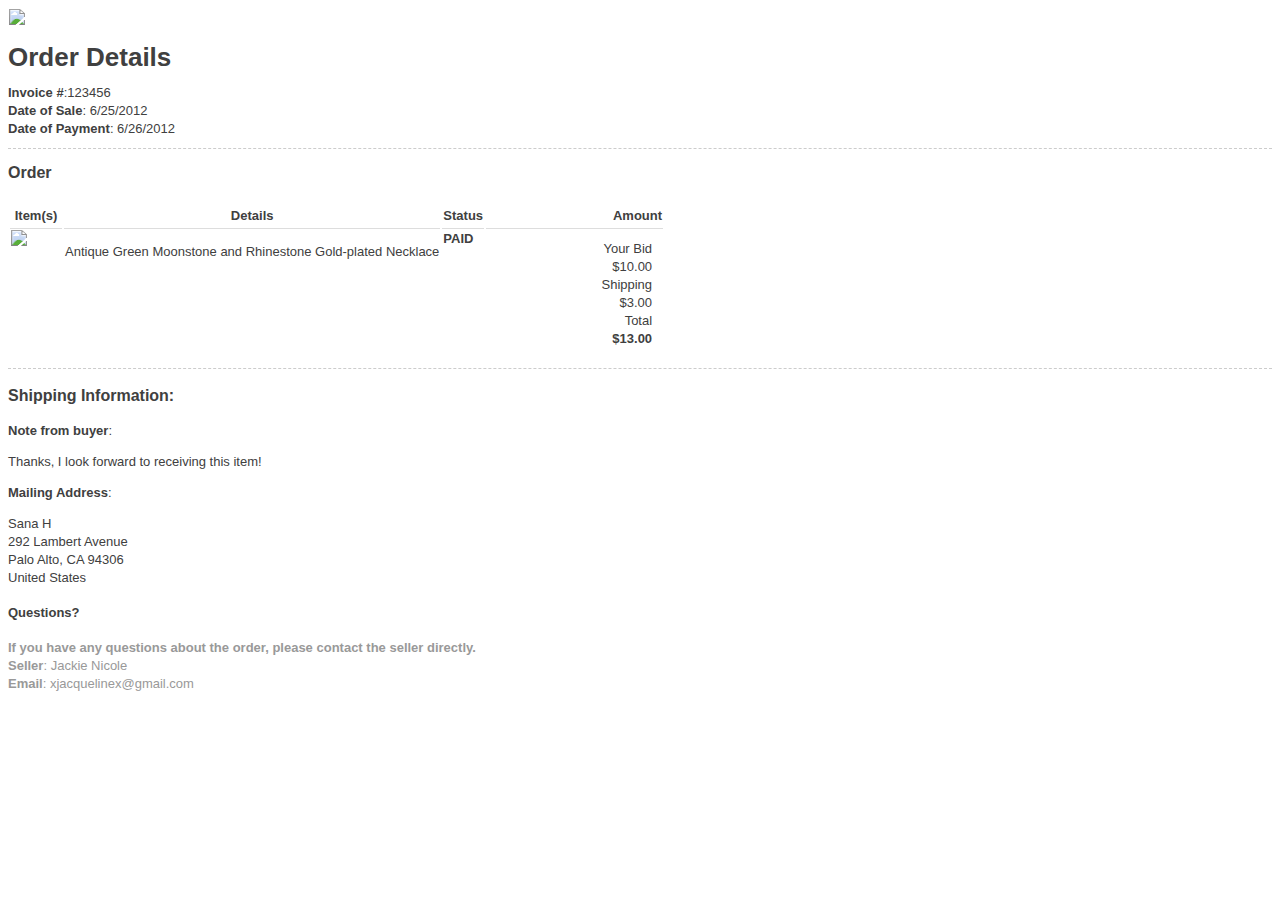
==== invoice.html @ b87b9cb4 "fifth push" ====
<!DOCTYPE html>
<html>
  	<head>
	<title>Tophatter Invoice</title>
	<link rel="stylesheet" href="resources/invoice.css" type="text/css"> 
	</head>
	<body background="https://d3p4r53b6klxus.cloudfront.net/assets/patterns/brilliant.png">
		<div id="header" class="content">
			<img style="padding: 1px;" src="https://d3p4r53b6klxus.cloudfront.net/assets/logo-d25254cdc0200bae8e8982d66f697915.png">
			<h1>Order Details</h1>
			<p>
				<b>Invoice #</b>:123456<br>
				<b>Date of Sale</b>: 6/25/2012</br>
				<b>Date of Payment</b>: 6/26/2012</br>
			</p>
		</div>		
	<div id="main">
		<hr />
		<h2>Order</h2>
			<table>
				<thead>
					<tr>
						<th style="width: 50px;">Item(s)</th>
						<th>Details</th>
						<th>Status</th>
						<th class="last" style="width: 175px;">Amount</th> 
					</tr>
				</thead>
			<tbody>
					<tr>
						<td>
							<img src="https://d2t39baog8wpe4.cloudfront.net/production/images/358365/thumbnail/v1/image.jpg">
						</td>
						<td>
							<p>
								Antique Green Moonstone and Rhinestone Gold-plated Necklace
							</p>
						</td>
						<td>
							<b>PAID</b>
						</td>
						<td class="last">
							<div class="small" style="padding: 10px; background color: #f6f6f6;">
								<div class="clear fix">
									<div class="pull-left">Your Bid</div>
									<div class="pull-right">$10.00</div>
								</div>
								<div class="clear fix">
									<div class="pull-left">Shipping</div>
									<div class="pull-right">$3.00</div>
								</div>
								<div class="clear fix">
									<div class="pull-left">Total</div>
									<div class="pull-right"><strong>$13.00<strong></div>
								</div>
							</div>	
						</td>
					</tr>
				</tbody>
			</table>
			<hr >
		</div>
	</div>	
			<h3>Shipping Information:</h3>
				<p>
					<b>Note from buyer</b>:
					<p>
					Thanks, I look forward to receiving this item! 
					</p>
				</p>
				<b>Mailing Address</b>:
					<p>
				 		Sana H
						<br>
						292 Lambert Avenue
						<br>
						Palo Alto, CA 94306
						<br>			
						United States
					</p>	
				</div>
			<h4>Questions?</h4>
				<p class="neutral"> 
					<b>If you have any questions about the order, please contact the seller directly.</b></br>
					<b>Seller</b>: Jackie Nicole</br>
					<b>Email</b>: xjacquelinex@gmail.com</br>
				</p>
			</div>			
		</body>
---- resources/invoice.css ----
body {
	font-family: "Helvetica Neue",Helvetica,Arial,sans-serif;
	font-size: 13px;
	line-height: 18px;
	color: #404040;
}

h2, h3 {
	font-size: 16px;
	line-height: 20px;
	font-weight: bold;
}

table th {
	padding-top: 9px;
	font-weight: bold;
	vertical-align: middle;

}

table td.last, table th.last {
	text-align: right;
}	

table td {
	vertical-align: top;
	border-top: 1px solid #DDD;
}

small, .small, small a, .small a {
	line-height: 18px;
}

p {
	line-height: 18px;
	margin-bottom: 10px;
}	

.neutral {
color: #999;
}

hr {
	border : none;
	border-top : dashed 1px #CCCCCC;
	color : #FFFFFF;
 	background-color : #FFFFFF;
	height : 1px;
}
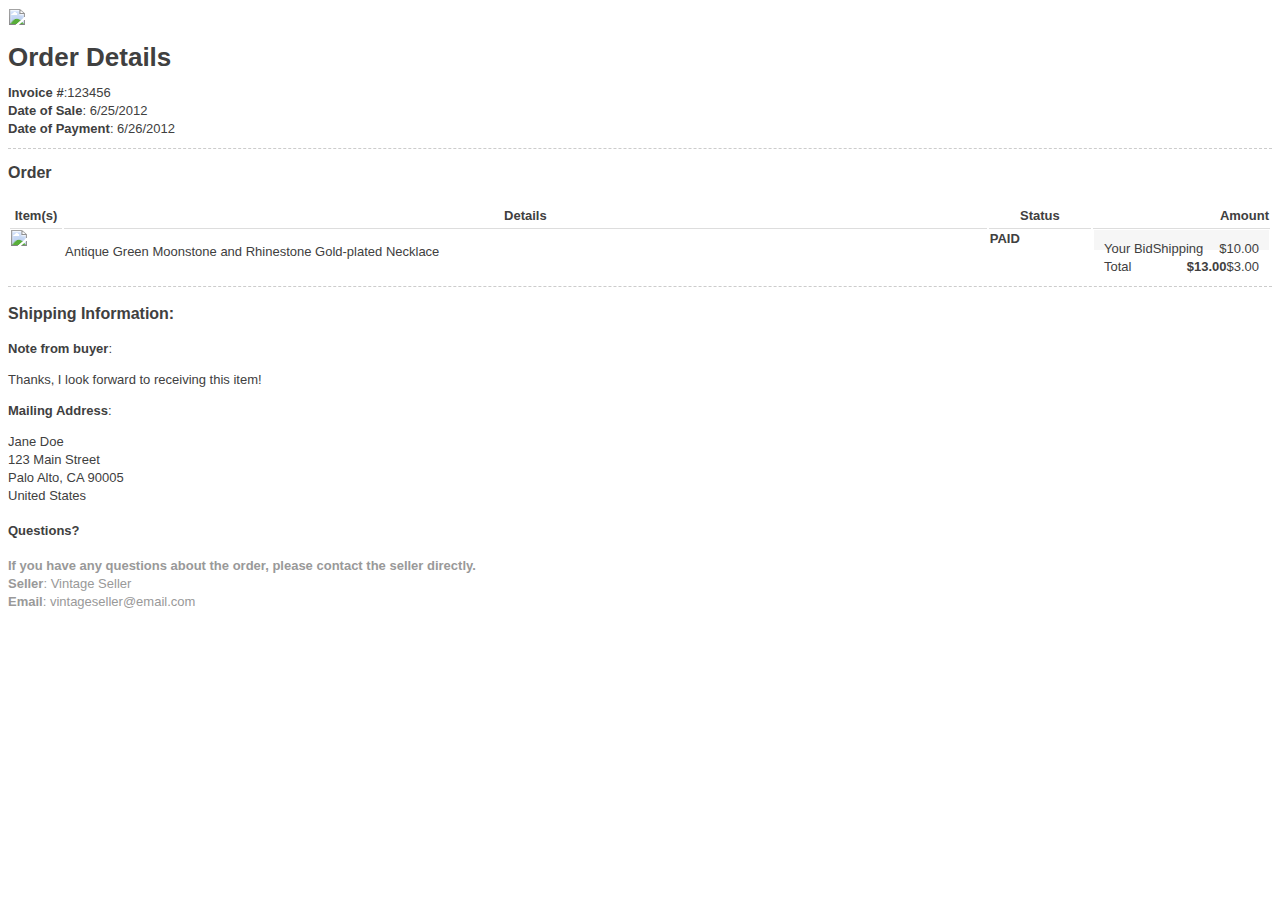
==== commit ac38c95b: "sixth push" ====
--- a/invoice.html
+++ b/invoice.html
@@ -40,16 +40,16 @@
 							<b>PAID</b>
 						</td>
 						<td class="last">
-							<div class="small" style="padding: 10px; background color: #f6f6f6;">
-								<div class="clear fix">
+							<div class="amount" style="padding: 10px; background color: #f6f6f6;">
+								<div class="clearfix">
 									<div class="pull-left">Your Bid</div>
 									<div class="pull-right">$10.00</div>
 								</div>
-								<div class="clear fix">
+								<div class="clearfix">
 									<div class="pull-left">Shipping</div>
 									<div class="pull-right">$3.00</div>
 								</div>
-								<div class="clear fix">
+								<div class="clearfix">
 									<div class="pull-left">Total</div>
 									<div class="pull-right"><strong>$13.00<strong></div>
 								</div>
@@ -70,11 +70,11 @@
 				</p>
 				<b>Mailing Address</b>:
 					<p>
-				 		Sana H
+				 		Jane Doe
 						<br>
-						292 Lambert Avenue
+						123 Main Street
 						<br>
-						Palo Alto, CA 94306
+						Palo Alto, CA 90005
 						<br>			
 						United States
 					</p>	
@@ -82,8 +82,8 @@
 			<h4>Questions?</h4>
 				<p class="neutral"> 
 					<b>If you have any questions about the order, please contact the seller directly.</b></br>
-					<b>Seller</b>: Jackie Nicole</br>
-					<b>Email</b>: xjacquelinex@gmail.com</br>
+					<b>Seller</b>: Vintage Seller</br>
+					<b>Email</b>: vintageseller@email.com</br>
 				</p>
 			</div>			
 		</body>--- a/resources/invoice.css
+++ b/resources/invoice.css
@@ -11,6 +11,10 @@
 	font-weight: bold;
 }
 
+table {
+width: 100%;
+}
+
 table th {
 	padding-top: 9px;
 	font-weight: bold;
@@ -22,13 +26,25 @@
 	text-align: right;
 }	
 
+.pull-left {
+float: left;
+}
+
+.pull-right {
+float: right;
+}
+
 table td {
 	vertical-align: top;
 	border-top: 1px solid #DDD;
 }
 
-small, .small, small a, .small a {
-	line-height: 18px;
+element.style {
+}
+
+.amount {
+background: #f6f6f6;
+padding: 10px;
 }
 
 p {
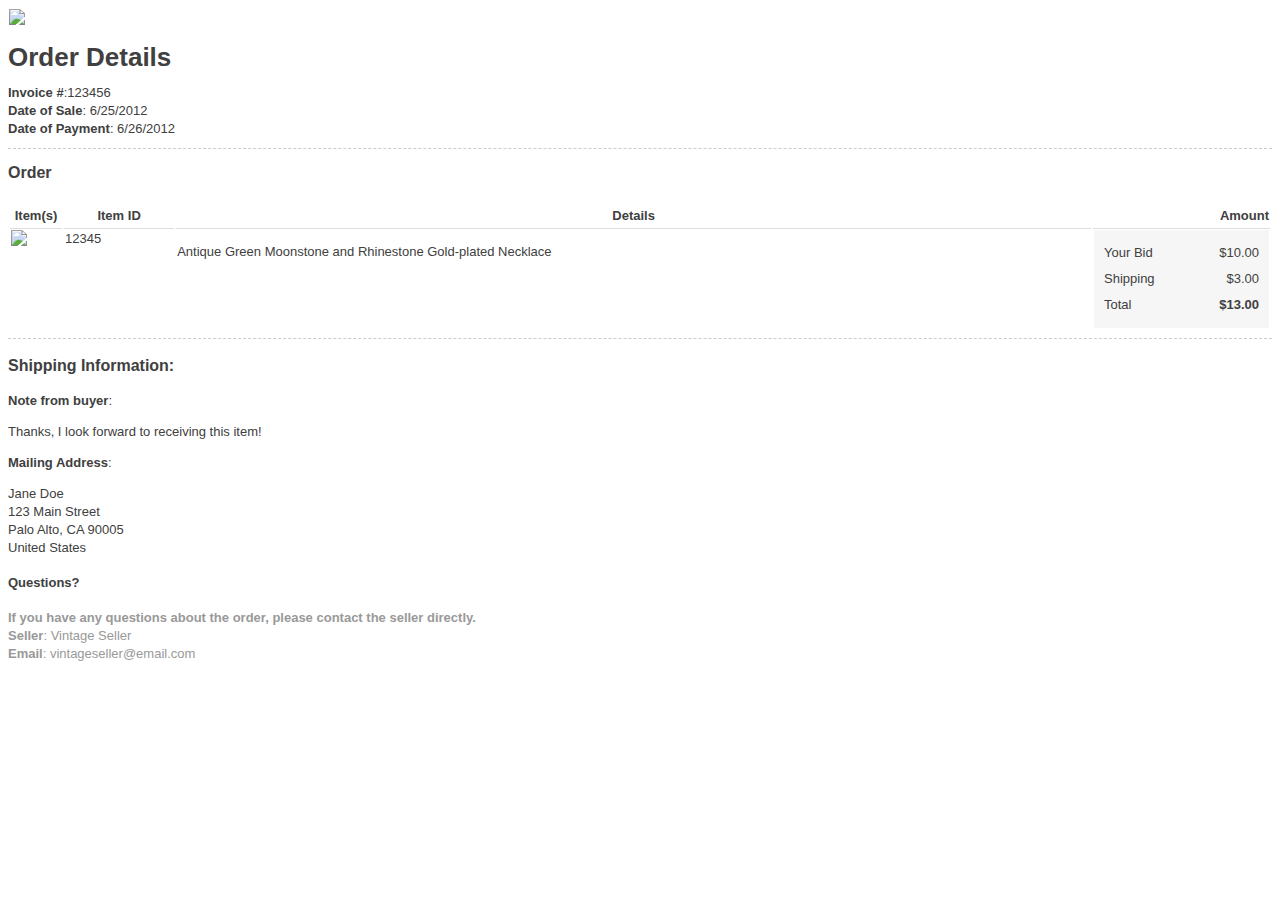
==== commit 4929bb84: "eighth push" ====
--- a/invoice.html
+++ b/invoice.html
@@ -21,8 +21,8 @@
 				<thead>
 					<tr>
 						<th style="width: 50px;">Item(s)</th>
+						<th>Item ID</th>
 						<th>Details</th>
-						<th>Status</th>
 						<th class="last" style="width: 175px;">Amount</th> 
 					</tr>
 				</thead>
@@ -32,12 +32,12 @@
 							<img src="https://d2t39baog8wpe4.cloudfront.net/production/images/358365/thumbnail/v1/image.jpg">
 						</td>
 						<td>
+							12345
+						</td>	
+						<td>
 							<p>
 								Antique Green Moonstone and Rhinestone Gold-plated Necklace
 							</p>
-						</td>
-						<td>
-							<b>PAID</b>
 						</td>
 						<td class="last">
 							<div class="amount" style="padding: 10px; background color: #f6f6f6;">
--- a/resources/invoice.css
+++ b/resources/invoice.css
@@ -25,6 +25,20 @@
 table td.last, table th.last {
 	text-align: right;
 }	
+
+.clearfix:before,
+.clearfix:after {
+	content:"";
+	display:table;
+}
+
+.clearfix:after {
+	clear:both;
+}
+
+.clearfix {
+	*zoom:1;
+}
 
 .pull-left {
 float: left;
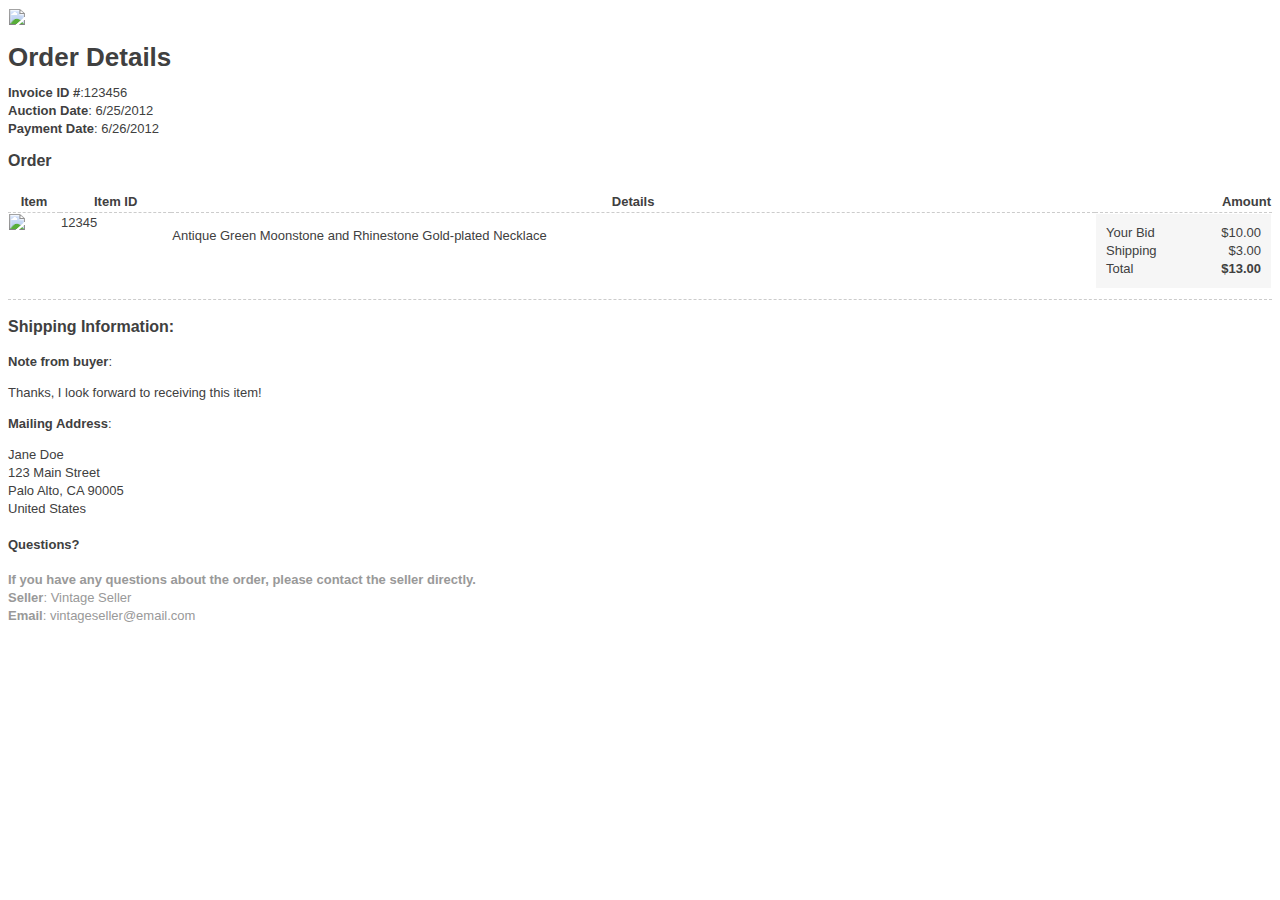
==== commit 4364eda8: "ninth push" ====
--- a/invoice.html
+++ b/invoice.html
@@ -9,18 +9,17 @@
 			<img style="padding: 1px;" src="https://d3p4r53b6klxus.cloudfront.net/assets/logo-d25254cdc0200bae8e8982d66f697915.png">
 			<h1>Order Details</h1>
 			<p>
-				<b>Invoice #</b>:123456<br>
-				<b>Date of Sale</b>: 6/25/2012</br>
-				<b>Date of Payment</b>: 6/26/2012</br>
+				<b>Invoice ID #</b>:123456<br>
+				<b>Auction Date</b>: 6/25/2012</br>
+				<b>Payment Date</b>: 6/26/2012</br>
 			</p>
 		</div>		
 	<div id="main">
-		<hr />
 		<h2>Order</h2>
 			<table>
 				<thead>
 					<tr>
-						<th style="width: 50px;">Item(s)</th>
+						<th style="width: 50px;">Item</th>
 						<th>Item ID</th>
 						<th>Details</th>
 						<th class="last" style="width: 175px;">Amount</th> 
@@ -81,7 +80,7 @@
 				</div>
 			<h4>Questions?</h4>
 				<p class="neutral"> 
-					<b>If you have any questions about the order, please contact the seller directly.</b></br>
+					<b>If you have any questions about the order, please contact the seller directly.</b><br>
 					<b>Seller</b>: Vintage Seller</br>
 					<b>Email</b>: vintageseller@email.com</br>
 				</p>
--- a/resources/invoice.css
+++ b/resources/invoice.css
@@ -13,6 +13,10 @@
 
 table {
 width: 100%;
+margin-bottom: 10px;
+padding: 0;
+font-size: 13px;
+border-collapse: collapse;
 }
 
 table th {
@@ -50,7 +54,7 @@
 
 table td {
 	vertical-align: top;
-	border-top: 1px solid #DDD;
+	border-top: dashed 1px #CCCCCC;
 }
 
 element.style {
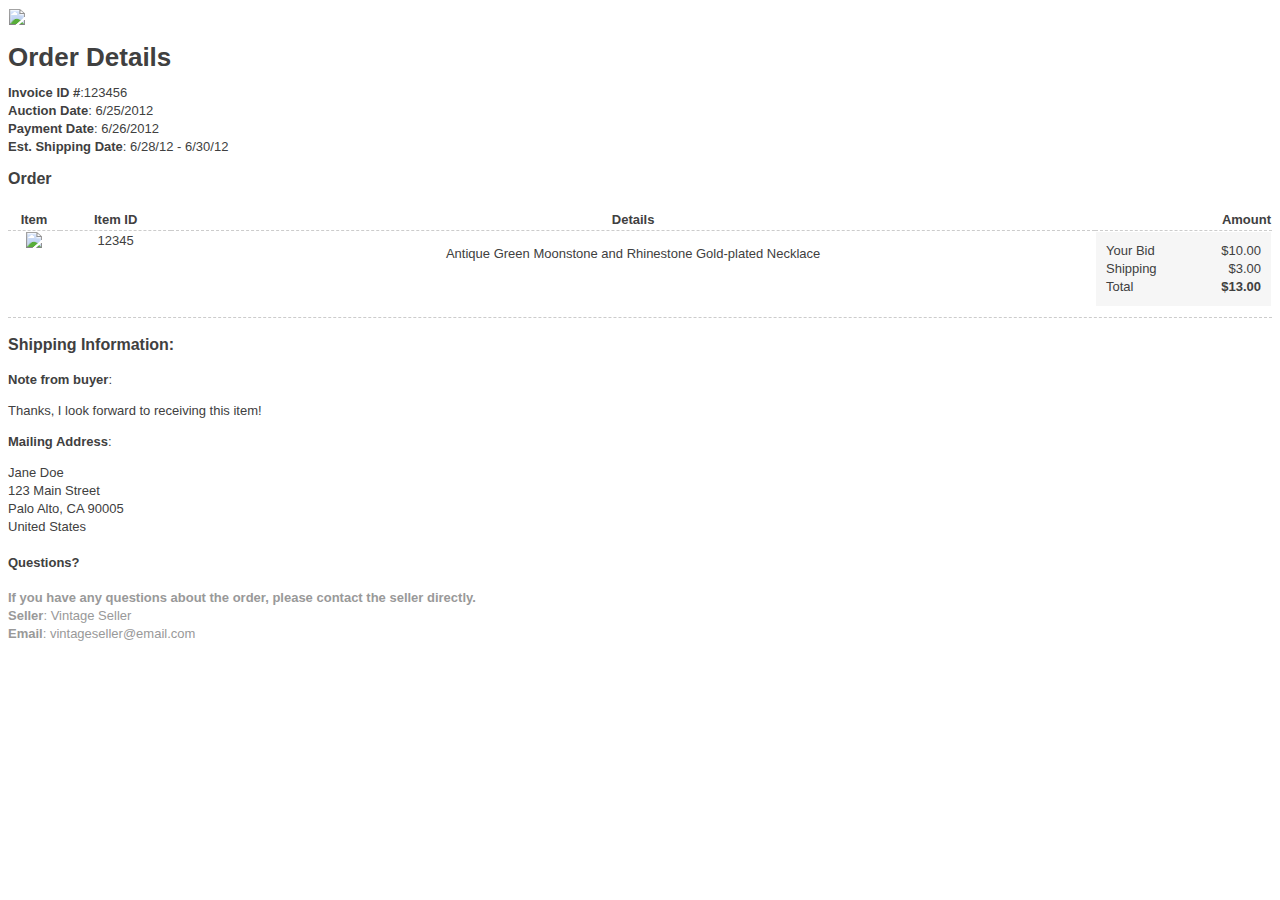
==== commit 043f598b: "eleventh push" ====
--- a/invoice.html
+++ b/invoice.html
@@ -12,6 +12,7 @@
 				<b>Invoice ID #</b>:123456<br>
 				<b>Auction Date</b>: 6/25/2012</br>
 				<b>Payment Date</b>: 6/26/2012</br>
+				<b>Est. Shipping Date</b>: 6/28/12 - 6/30/12</br>
 			</p>
 		</div>		
 	<div id="main">
--- a/resources/invoice.css
+++ b/resources/invoice.css
@@ -57,6 +57,11 @@
 	border-top: dashed 1px #CCCCCC;
 }
 
+td
+{
+text-align:center;
+}
+
 element.style {
 }
 
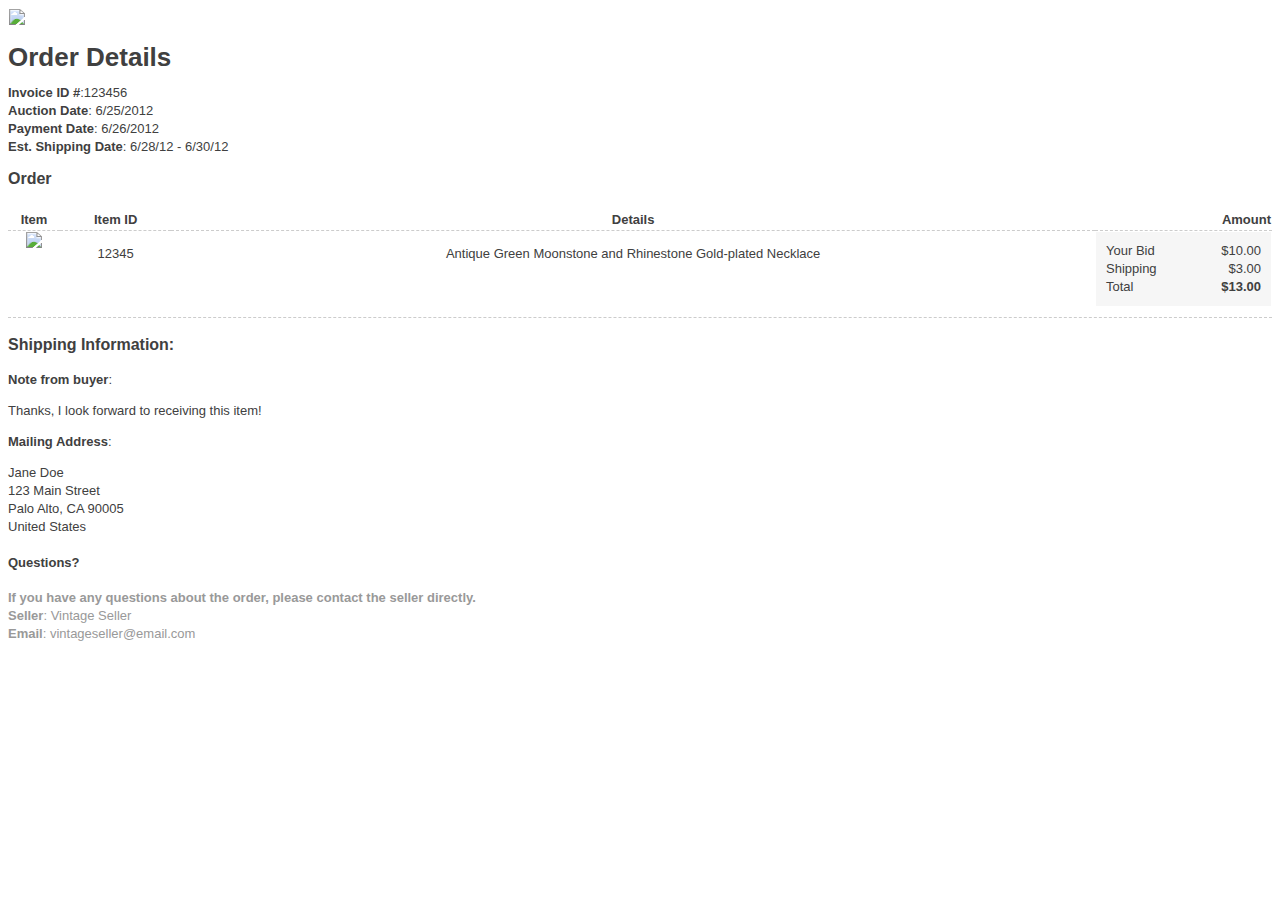
==== commit 2dba8095: "twelfth push" ====
--- a/invoice.html
+++ b/invoice.html
@@ -32,7 +32,9 @@
 							<img src="https://d2t39baog8wpe4.cloudfront.net/production/images/358365/thumbnail/v1/image.jpg">
 						</td>
 						<td>
-							12345
+							<p>
+								12345
+							</p>	
 						</td>	
 						<td>
 							<p>
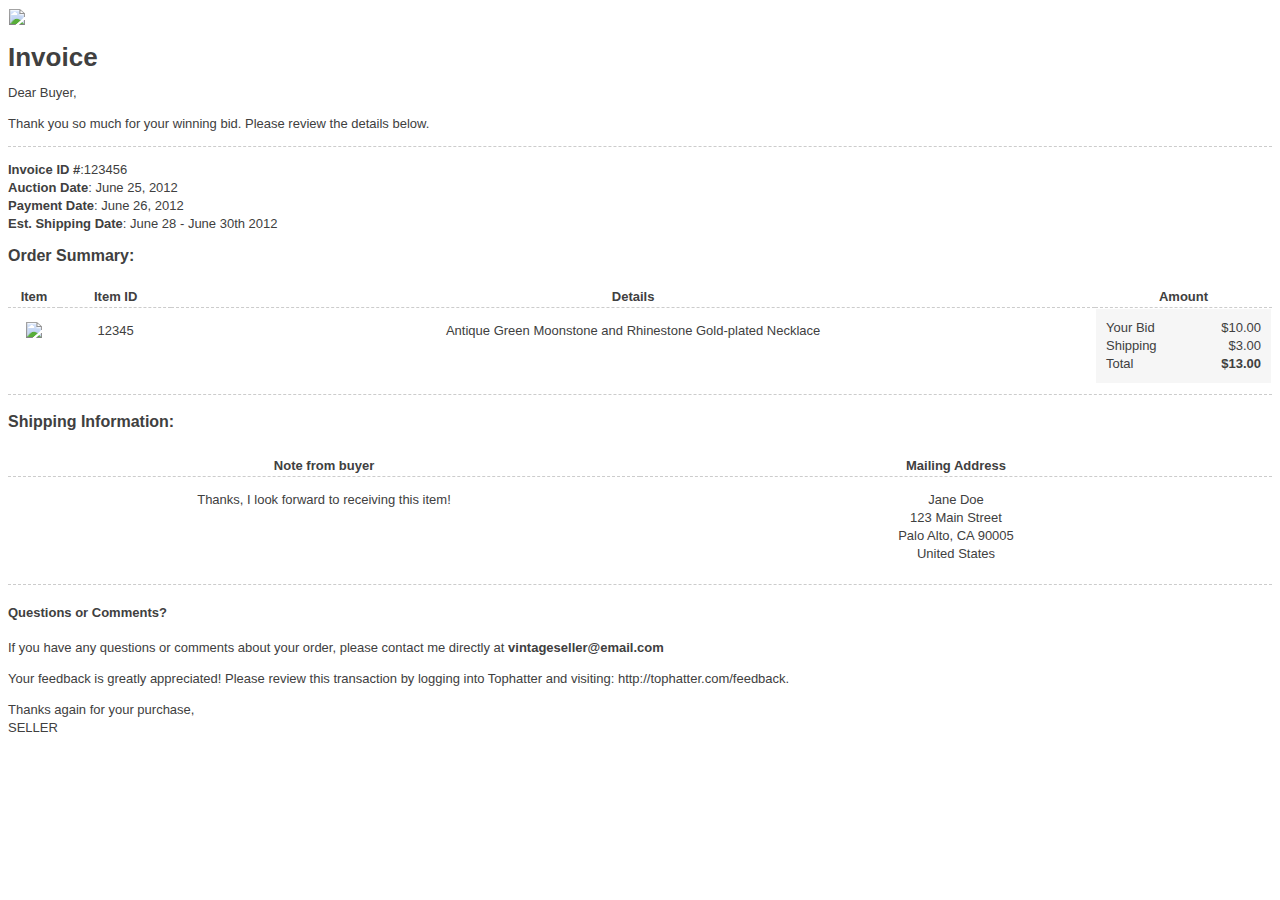
==== commit b7fe88bd: "thirteenth push" ====
--- a/invoice.html
+++ b/invoice.html
@@ -7,29 +7,37 @@
 	<body background="https://d3p4r53b6klxus.cloudfront.net/assets/patterns/brilliant.png">
 		<div id="header" class="content">
 			<img style="padding: 1px;" src="https://d3p4r53b6klxus.cloudfront.net/assets/logo-d25254cdc0200bae8e8982d66f697915.png">
-			<h1>Order Details</h1>
+			<h1>Invoice</h1>
 			<p>
+				Dear Buyer,
+				<p>
+				Thank you so much for your winning bid. Please review the details below.
+				<p>
+				<hr />	
+				<p>
 				<b>Invoice ID #</b>:123456<br>
-				<b>Auction Date</b>: 6/25/2012</br>
-				<b>Payment Date</b>: 6/26/2012</br>
-				<b>Est. Shipping Date</b>: 6/28/12 - 6/30/12</br>
+				<b>Auction Date</b>: June 25, 2012</br>
+				<b>Payment Date</b>: June 26, 2012</br>
+				<b>Est. Shipping Date</b>: June 28 - June 30th 2012</br>
 			</p>
 		</div>		
 	<div id="main">
-		<h2>Order</h2>
+		<h2>Order Summary:</h2>
 			<table>
 				<thead>
 					<tr>
 						<th style="width: 50px;">Item</th>
 						<th>Item ID</th>
 						<th>Details</th>
-						<th class="last" style="width: 175px;">Amount</th> 
+						<th style="width: 175px;">Amount</th> 
 					</tr>
 				</thead>
 			<tbody>
 					<tr>
 						<td>
+							<p>
 							<img src="https://d2t39baog8wpe4.cloudfront.net/production/images/358365/thumbnail/v1/image.jpg">
+							</p>
 						</td>
 						<td>
 							<p>
@@ -63,29 +71,46 @@
 			<hr >
 		</div>
 	</div>	
-			<h3>Shipping Information:</h3>
+		<h3>Shipping Information:</h3>
+			<table>
+				<thead>
+					<tr>
+						<th style="width: 50px;">Note from buyer</th>
+						<th style="width: 50px;" align="center">Mailing Address</th> 
+					</tr>
+				</thead>
+			<tbody>
+				<tr>
+					<td>
+						<p>
+						Thanks, I look forward to receiving this item! 	
+						</p>
+					</td>
+					<td>
+						<p>
+				 			Jane Doe
+							<br>
+							123 Main Street
+							<br>
+							Palo Alto, CA 90005
+							<br>			
+							United States
+						</p>
+					</td>
+				</tr>
+			</tbody>
+		</table>
+		<hr />		
+	</div>			
+			<h4>Questions or Comments?</h4>
+				<p> 
+				If you have any questions or comments about your order, please contact me directly at 
+	<b>vintageseller@email.com</b></br>
 				<p>
-					<b>Note from buyer</b>:
-					<p>
-					Thanks, I look forward to receiving this item! 
-					</p>
-				</p>
-				<b>Mailing Address</b>:
-					<p>
-				 		Jane Doe
-						<br>
-						123 Main Street
-						<br>
-						Palo Alto, CA 90005
-						<br>			
-						United States
-					</p>	
-				</div>
-			<h4>Questions?</h4>
-				<p class="neutral"> 
-					<b>If you have any questions about the order, please contact the seller directly.</b><br>
-					<b>Seller</b>: Vintage Seller</br>
-					<b>Email</b>: vintageseller@email.com</br>
+					Your feedback is greatly appreciated! Please review this transaction by logging into Tophatter and visiting: http://tophatter.com/feedback.
+				<p>
+				Thanks again for your purchase,<br>
+				SELLER		 
 				</p>
 			</div>			
 		</body>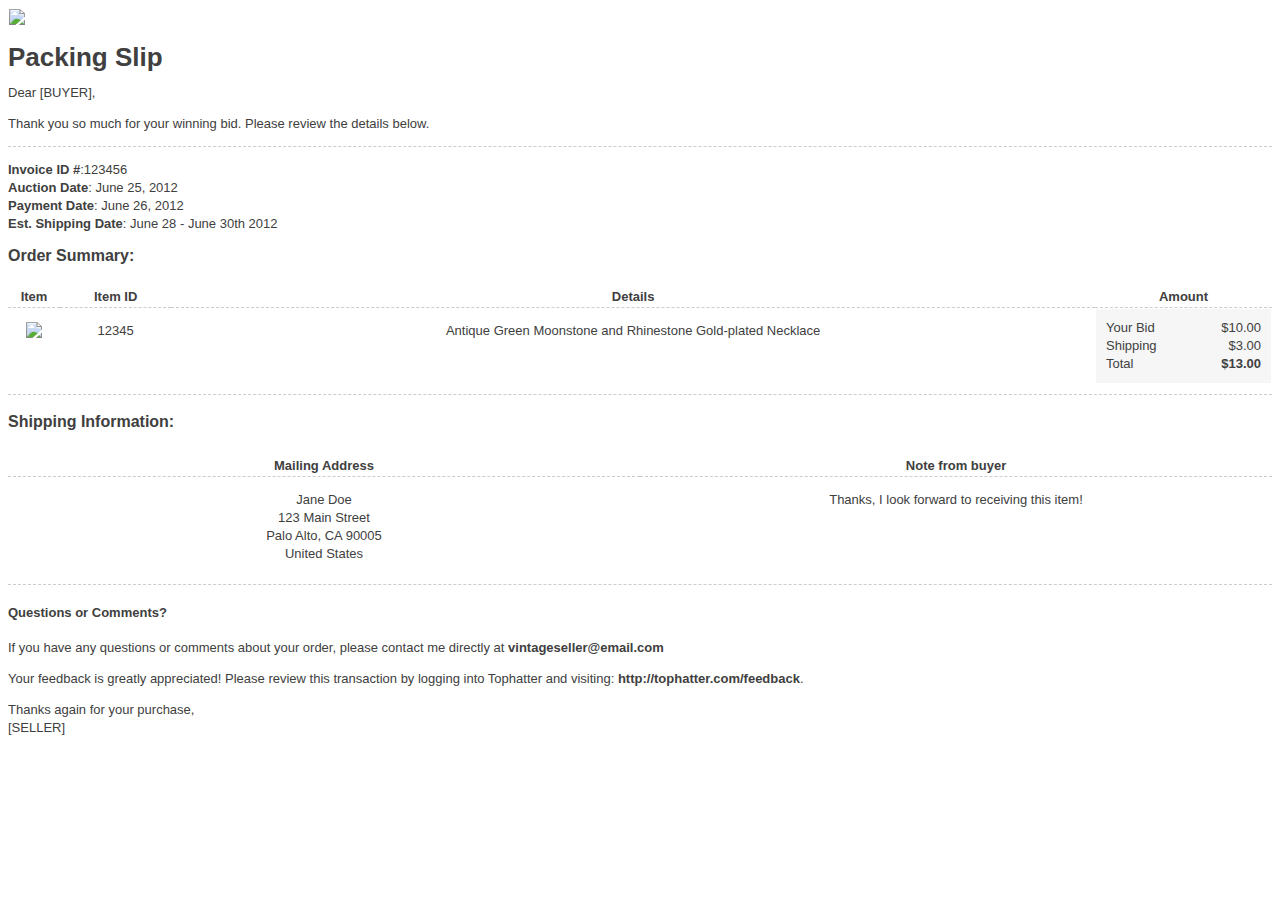
==== commit 2634bbc7: "Renamed Invoice -> Packing Slip; Switched Shipping Info table cells" ====
--- a/invoice.html
+++ b/invoice.html
@@ -7,9 +7,10 @@
 	<body background="https://d3p4r53b6klxus.cloudfront.net/assets/patterns/brilliant.png">
 		<div id="header" class="content">
 			<img style="padding: 1px;" src="https://d3p4r53b6klxus.cloudfront.net/assets/logo-d25254cdc0200bae8e8982d66f697915.png">
-			<h1>Invoice</h1>
+			<h1>Packing Slip</h1>
 			<p>
-				Dear Buyer,
+			<p>
+				Dear [BUYER],
 				<p>
 				Thank you so much for your winning bid. Please review the details below.
 				<p>
@@ -75,26 +76,26 @@
 			<table>
 				<thead>
 					<tr>
-						<th style="width: 50px;">Note from buyer</th>
-						<th style="width: 50px;" align="center">Mailing Address</th> 
+						<th style="width: 50px;">Mailing Address</th>
+						<th style="width: 50px;" align="center">Note from buyer</th> 
 					</tr>
 				</thead>
 			<tbody>
 				<tr>
 					<td>
 						<p>
-						Thanks, I look forward to receiving this item! 	
+						Jane Doe
+						<br>
+						123 Main Street
+						<br>
+						Palo Alto, CA 90005
+						<br>			
+						United States			
 						</p>
 					</td>
 					<td>
 						<p>
-				 			Jane Doe
-							<br>
-							123 Main Street
-							<br>
-							Palo Alto, CA 90005
-							<br>			
-							United States
+				 		Thanks, I look forward to receiving this item!	
 						</p>
 					</td>
 				</tr>
@@ -107,10 +108,10 @@
 				If you have any questions or comments about your order, please contact me directly at 
 	<b>vintageseller@email.com</b></br>
 				<p>
-					Your feedback is greatly appreciated! Please review this transaction by logging into Tophatter and visiting: http://tophatter.com/feedback.
+					Your feedback is greatly appreciated! Please review this transaction by logging into Tophatter and visiting: <b>http://tophatter.com/feedback</b>.
 				<p>
 				Thanks again for your purchase,<br>
-				SELLER		 
+				[SELLER]		 
 				</p>
 			</div>			
 		</body>